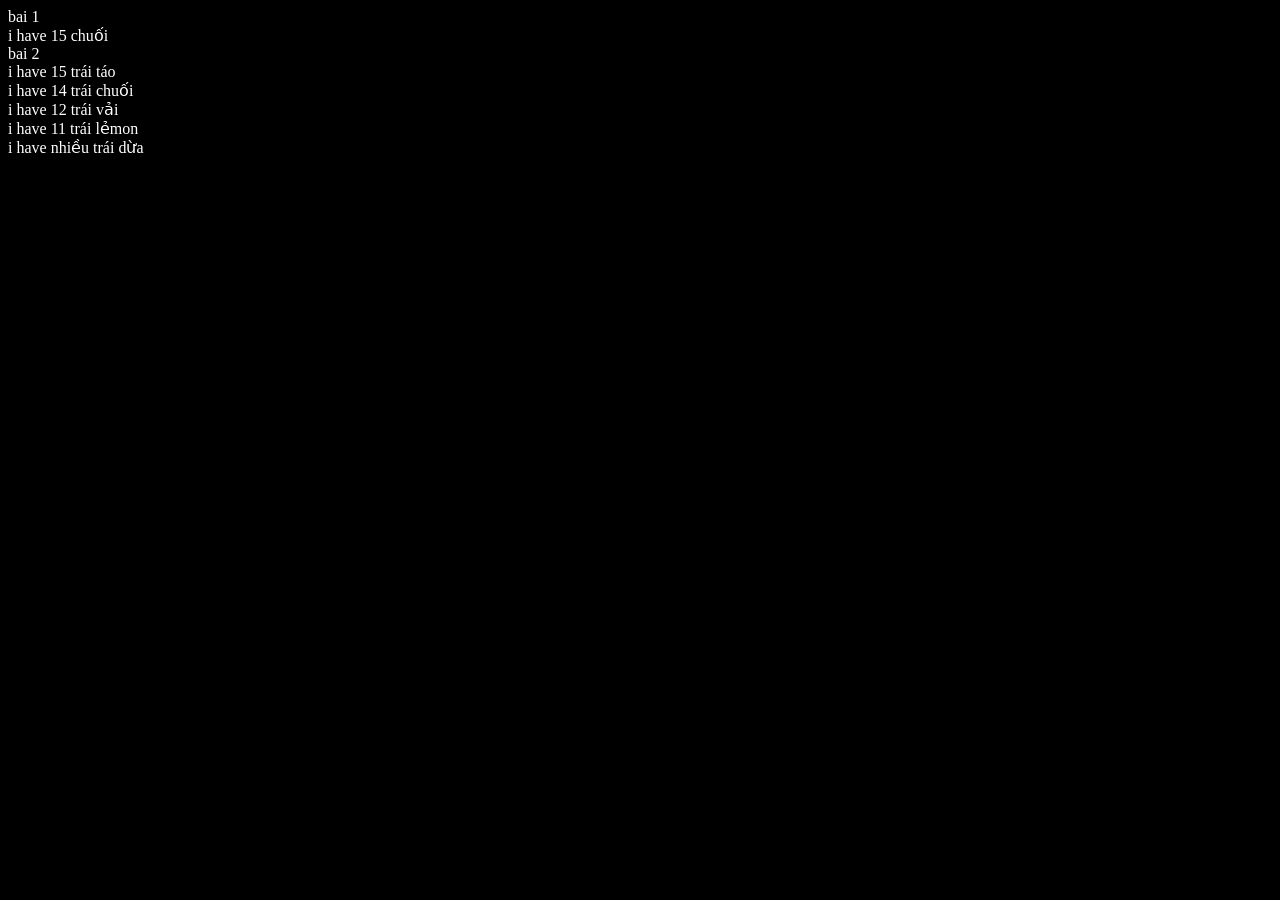
==== baitapvenha/baibuoi6.html @ 786985e2 "ok" ====
<!DOCTYPE html>
<html lang="en">
<head>
    <meta charset="UTF-8">
    <meta http-equiv="X-UA-Compatible" content="IE=edge">
    <meta name="viewport" content="width=device-width, initial-scale=1.0">
    <title>Document</title>
    <style>
        body{
            color: white;
            background-color: black;
        }
    </style>
</head>
<body>
    
    <script>
        //bai 1 
        document.write("bai 1<br>")
        let traicay=[["táo",15],["chuối",14],["vải",12],["lẻmon",11],["dừa","nhiều"]]
        document.write("i have ",traicay[0][1]," ",traicay[1][0],"<br>")
        //bai 2
        document.write("bai 2<br>")
        for(let i=0;i<=traicay.length-1;i++){
            document.write("i have ",traicay[i][1]," ","trái ",traicay[i][0],"<br>");
            
        }
        //bai 3
        var myDog = {
        "name": "Ngao",
        "legs": "4",
        "friends": ["everything!"]
        }

        myDog.name = "Husky"

        myDog.color = "Brown"

        delete myDog.friends

        console.log(myDog)

        
        
        
    </script>
</body>
</html>
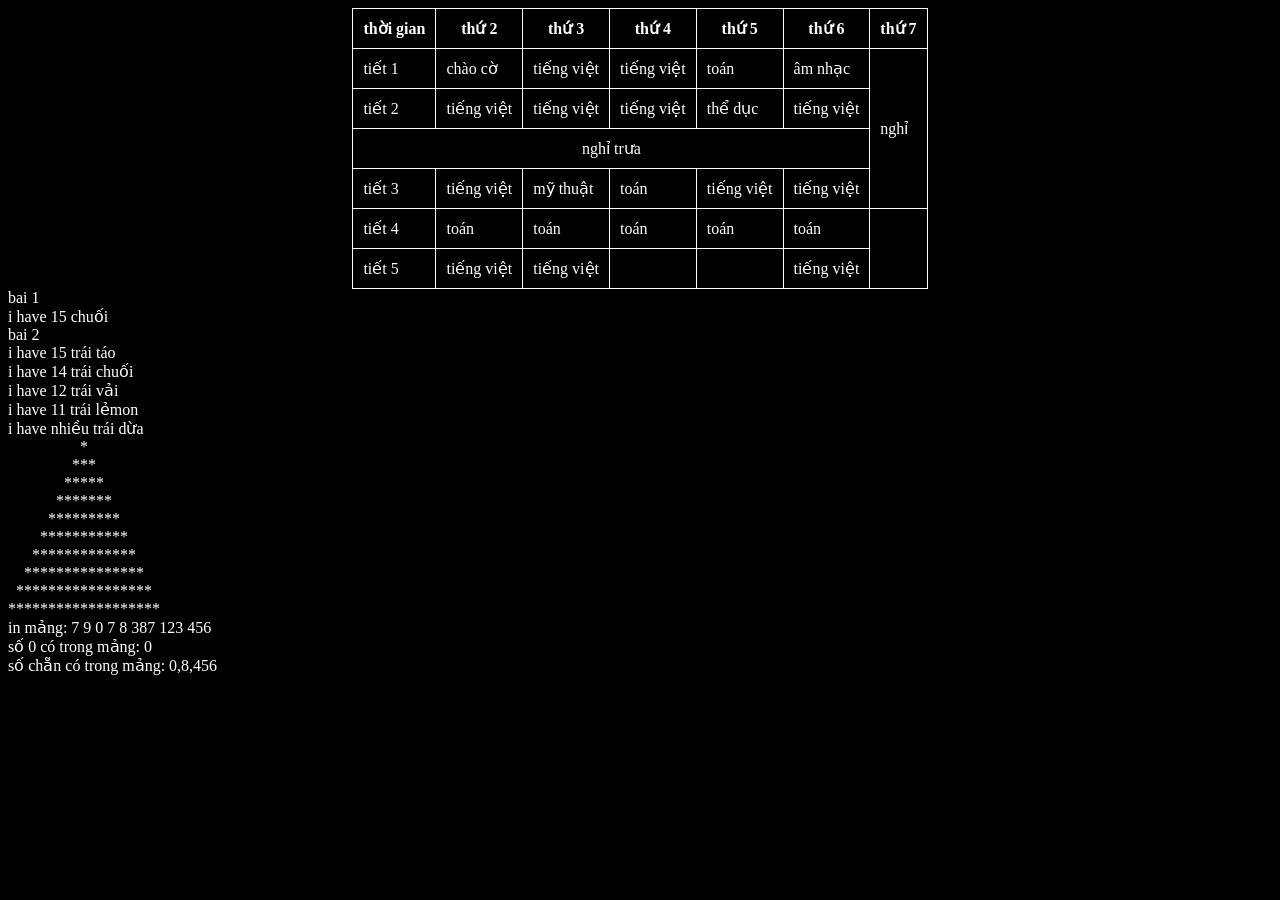
==== commit 89f0466a: "oke" ====
--- a/baitapvenha/baibuoi6.html
+++ b/baitapvenha/baibuoi6.html
@@ -10,10 +10,85 @@
             color: white;
             background-color: black;
         }
+        table, th, td {
+            border: 1px solid white;
+            border-collapse: collapse;
+            padding: 10px;
+        }
+        table{
+        margin-left: auto; 
+        margin-right: auto;
+        }
     </style>
 </head>
 <body>
-    
+
+
+    <!-- bài 7 -->
+    <table>
+        <tr>
+            <th>thời gian</th>
+            <th>thứ 2</th>
+            <th>thứ 3</th>
+            <th>thứ 4</th>
+            <th>thứ 5</th>
+            <th>thứ 6</th>
+            <th>thứ 7</th>
+
+        </tr>
+        <tr>
+            <td>tiết 1</td>
+            <td>chào cờ</td>
+            <td>tiếng việt</td>
+            <td>tiếng việt</td>
+            <td>toán</td>
+            <td>âm nhạc</td>
+            <td rowspan="4">nghỉ</td>
+            
+        </tr>
+        <tr>
+            <td>tiết 2</td>
+            <td>tiếng việt </td>
+            <td>tiếng việt </td>
+            <td>tiếng việt </td>
+            <td>thể dục </td>
+            <td>tiếng việt </td>
+        </tr>
+        <tr >
+            <td colspan="6" style="text-align: center;">nghỉ trưa</td>
+        </tr>
+        <tr>
+            <td>tiết 3</td>
+            <td>tiếng việt</td>
+            <td>mỹ thuật</td>
+            <td>toán</td>
+            <td>tiếng việt</td>
+            <td>tiếng việt</td>
+        </tr>
+        <tr>
+            <td>tiết 4</td>
+            <td>toán</td>
+            <td>toán</td>
+            <td>toán</td>
+            <td>toán</td>
+            <td>toán</td>
+        </tr>
+        <tr>
+            <td>tiết 5</td>
+            <td>tiếng việt</td>
+            <td>tiếng việt</td>
+            <td> </td>
+            <td> </td>
+            <td>tiếng việt</td>
+        </tr>
+
+
+    </table>
+
+
+
+
+
     <script>
         //bai 1 
         document.write("bai 1<br>")
@@ -39,9 +114,37 @@
         delete myDog.friends
 
         console.log(myDog)
+// bài 4 
+const ok=10
+for (let i=1;i<=ok;i++){
+    for(var k=ok;k>i;k--){
+        document.write("&nbsp;&nbsp");
+    }
+    for(let j=1;j<=i*2-1;j++){
+        document.write("*");
 
-        
-        
+    }
+    document.write("<br> ")
+}
+// bài 5
+let myArr=[9,7,9,0,7,8,387,123,456]
+document.write("in mảng: ")
+for(let i=1;i<=myArr.length-1;i++){
+    document.write(myArr[i]," ")
+}
+document.write("<br>")
+document.write("số 0 có trong mảng: ")
+let socantim = myArr.filter(function(value) {
+    return value == 0; });
+document.write(socantim,"<br>");
+document.write("số chẵn có trong mảng: ")
+let sochan = myArr.filter(function(value) {
+    return value %2 ==0; });
+document.write(sochan);
+// bài 6 khó quá nên em xin bỏ qua ạ
+//bài 8 chưa hiểu cách làm
+
+
         
     </script>
 </body>
